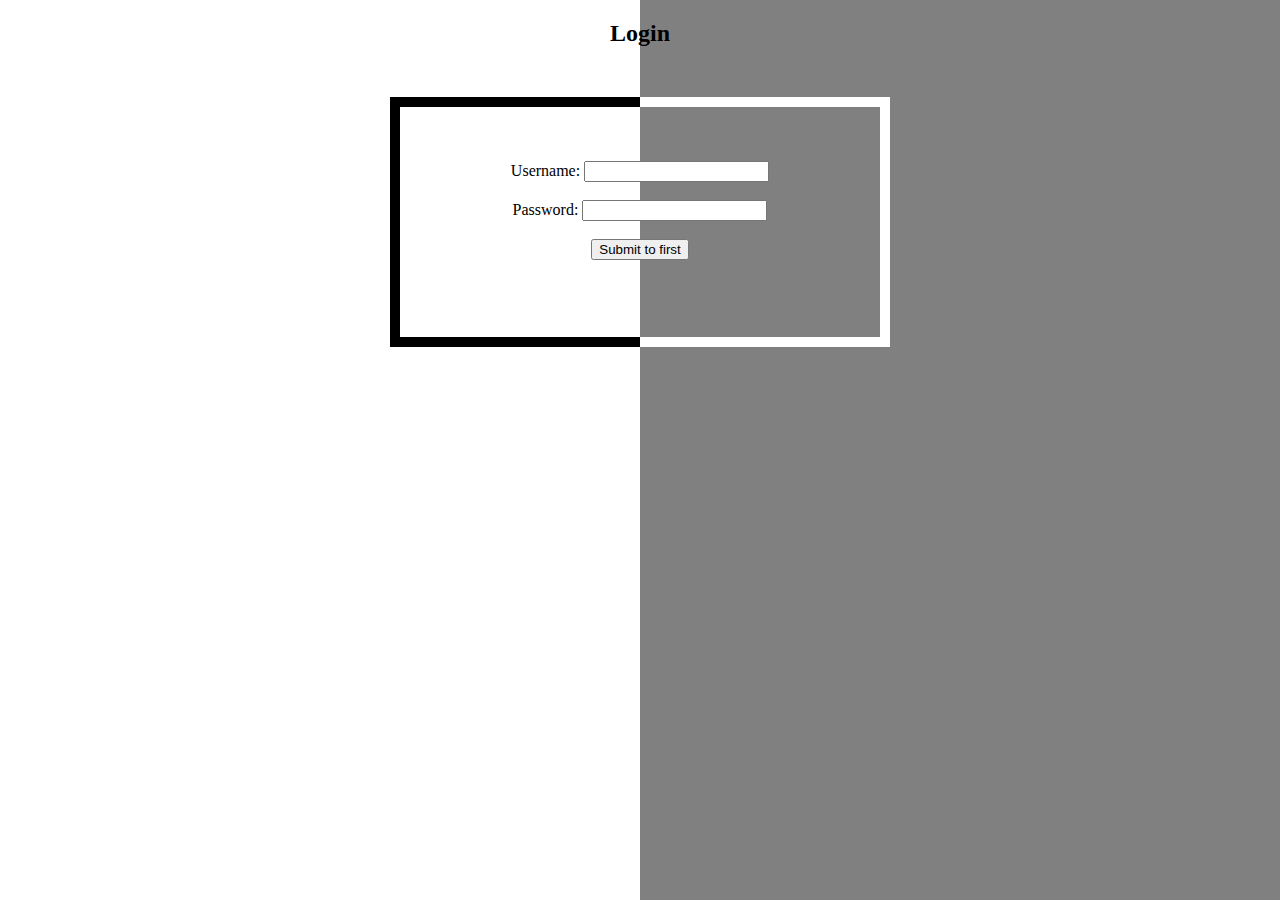
==== index.html @ e2c520d7 "Create index.html" ====
<!DOCTYPE html>
<html lang="en">
<head>
    <meta charset="UTF-8">
    <meta name="viewport" content="width=device-width, initial-scale=1.0">
    <title>Login Page</title>
    <link rel="stylesheet" href="https://pyscript.net/latest/pyscript.css" />
    <script defer src="https://pyscript.net/latest/pyscript.js"></script>
    <style>
       body {
  background-image: -webkit-linear-gradient(left, #FFF 50%, #000 50%);
  background-image: -moz-linear-gradient(left, #FFF 50%, #000 50%);
  background-image: -o-linear-gradient(left, #FFF 50%, #000 50%);
  background-image: linear-gradient(to right, #FFF 50%, #808080 50%);
           
}

* {
  -webkit-box-sizing: border-box;
  -moz-box-sizing: border-box;
   box-sizing: border-box;
}

form {
  width: 500px;
  height: 250px;
  border-left: 10px solid #000;
  border-right: 10px solid #FFF;
  padding: 10px 0;
  margin: 50px auto;
  background-image: -webkit-linear-gradient(left, #000 50%, #FFF 50%), -webkit-linear-gradient(left, #000 50%, #FFF 50%);
  background-image: -moz-linear-gradient(left, #000 50%, #FFF 50%), -moz-linear-gradient(left, #000 50%, #FFF 50%);
  background-image: -o-linear-gradient(left, #000 50%, #FFF 50%), -o-linear-gradient(left, #000 50%, #FFF 50%);
  background-image: linear-gradient(to right, #000 50%, #FFF 50%), linear-gradient(to right, #000 50%, #FFF 50%);
  background-position: 0 0, 0 100% ;
  background-repeat: no-repeat;
  background-size: 100% 10px;
} 
    </style>
</head>
<body>
   <center> <h2>Login</h2></center>
    <form id="login-form">
        <br/>
        <br/>
        <br/>
      <center>  <label for="username">Username:</label>
     <input type="text" id="username" name="username"><br><br></center>
     <center>   <label for="password">Password:</label>
     <input type="password" id="password" name="password"><br><br></center>
      <center><input type="submit" formaction="index1.html" value="Submit to first" /></center>
    </form>
    <div id="message"></div>
    
    <script type="py-script">
        def login():
            username = document.getElementById("username").value
            password = document.getElementById("password").value
            if username == "user" and password == "password":
                document.getElementById("message").innerHTML = "Login successful!"
            else:
                document.getElementById("message").innerHTML = "Invalid credentials, please try again."
    </script>
</body>
</html>
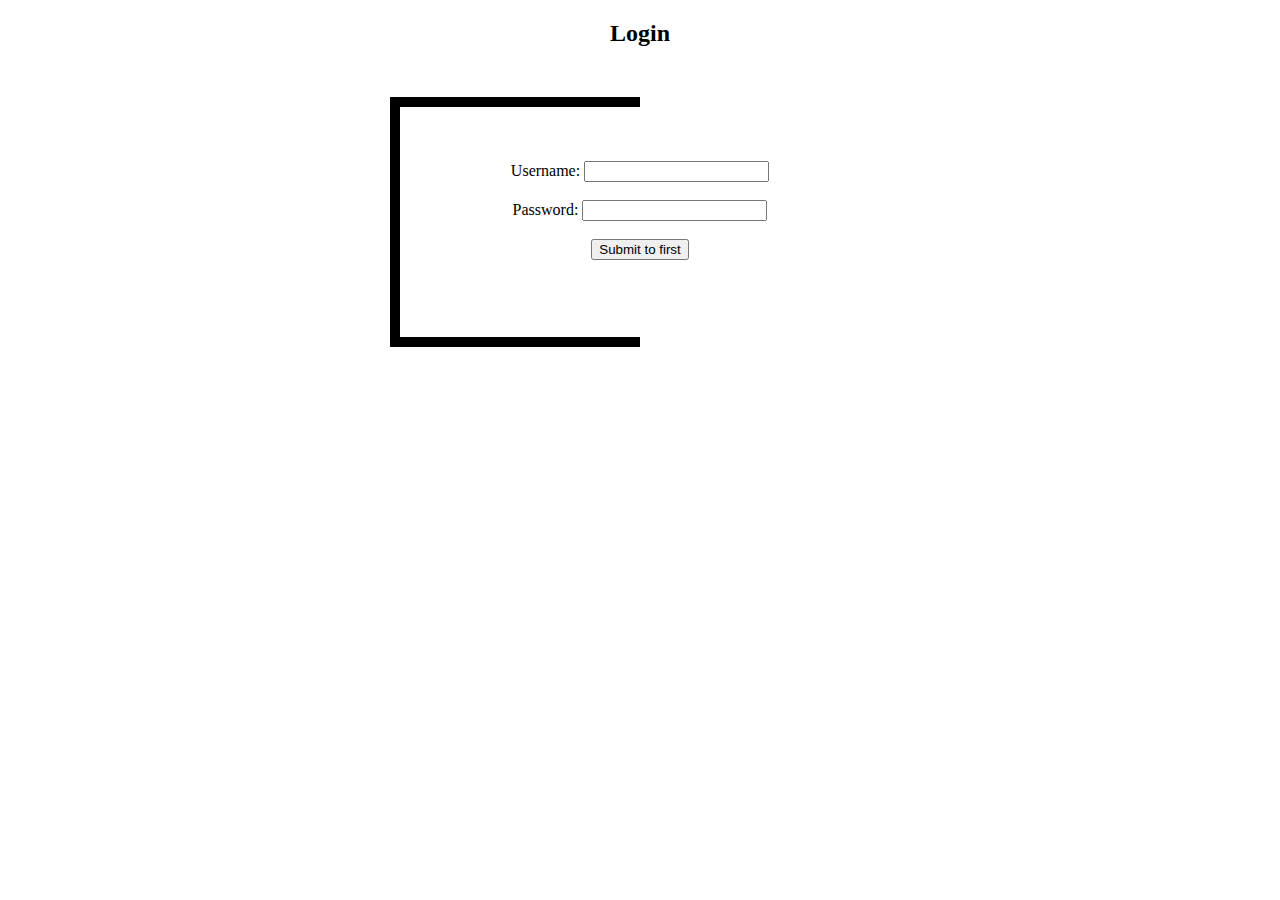
==== commit abc6a09e: "Update index.html" ====
--- a/index.html
+++ b/index.html
@@ -7,11 +7,15 @@
     <link rel="stylesheet" href="https://pyscript.net/latest/pyscript.css" />
     <script defer src="https://pyscript.net/latest/pyscript.js"></script>
     <style>
-       body {
+       
+  @media (max-width: 768px) {
+  body {    
+  font-size: 14px;    
   background-image: -webkit-linear-gradient(left, #FFF 50%, #000 50%);
   background-image: -moz-linear-gradient(left, #FFF 50%, #000 50%);
   background-image: -o-linear-gradient(left, #FFF 50%, #000 50%);
   background-image: linear-gradient(to right, #FFF 50%, #808080 50%);
+  }
            
 }
 
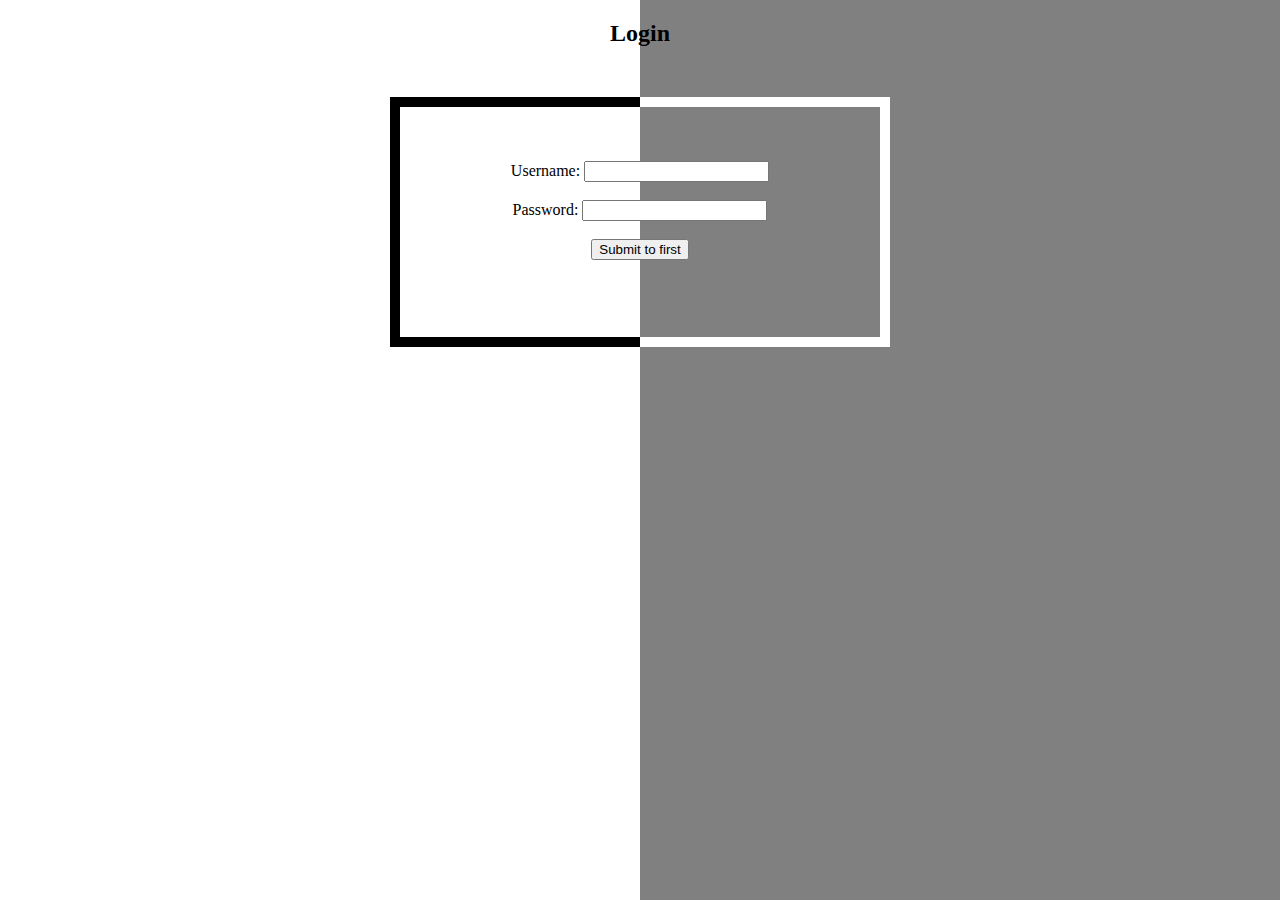
==== commit 0476c38d: "Update index.html" ====
--- a/index.html
+++ b/index.html
@@ -7,17 +7,12 @@
     <link rel="stylesheet" href="https://pyscript.net/latest/pyscript.css" />
     <script defer src="https://pyscript.net/latest/pyscript.js"></script>
     <style>
-       
-  @media (max-width: 768px) {
   body {    
-  font-size: 14px;    
   background-image: -webkit-linear-gradient(left, #FFF 50%, #000 50%);
   background-image: -moz-linear-gradient(left, #FFF 50%, #000 50%);
   background-image: -o-linear-gradient(left, #FFF 50%, #000 50%);
   background-image: linear-gradient(to right, #FFF 50%, #808080 50%);
   }
-           
-}
 
 * {
   -webkit-box-sizing: border-box;
